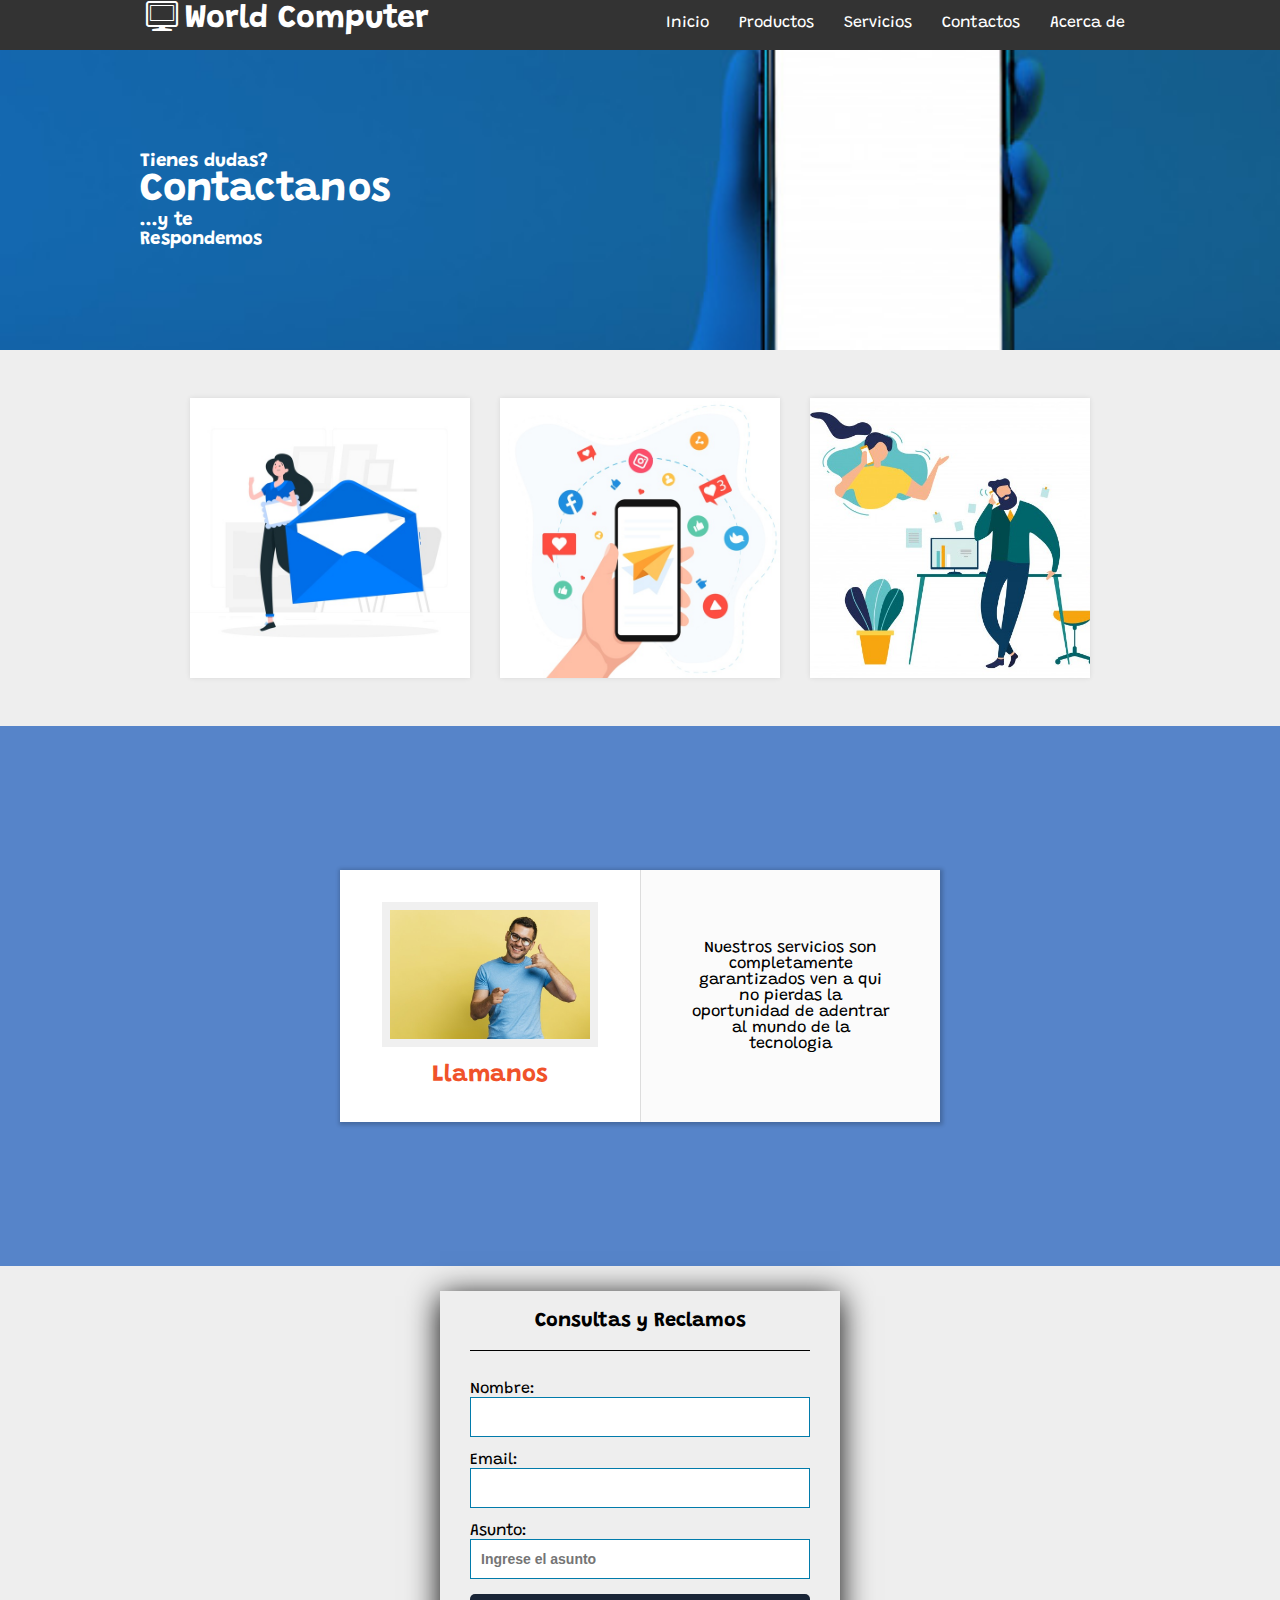
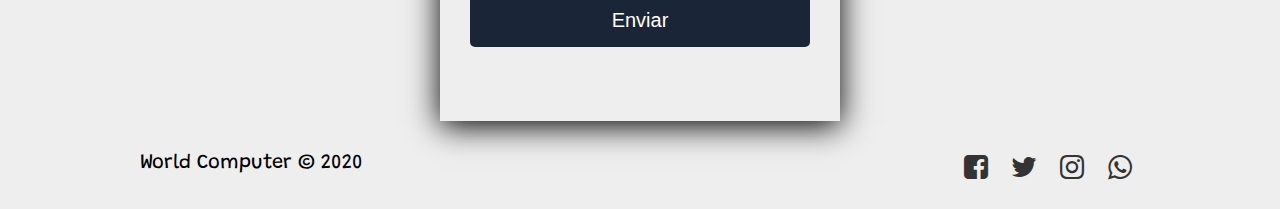
==== html/contacto.html @ 08319b04 "cambios" ====
<!DOCTYPE html>
<html lang="es">
    <head>
        <title>World Computer | Contacto</title>
        <meta charset="UTF-8">
        <meta name="viewport" content="width=device-width, user-scalable=no, initial-scale=1, maximun-scale=1">
        <link rel="stylesheet" href="../css/fontello.css">
        <link rel="stylesheet" href="../css/contacto.css">
    </head>
    <body>
        <header>
            <div class="contenedor">
                <h1 class="icon-desktop-2">World Computer</h1>
                <input type="checkbox" id="menu-bar">
                <label class="icon-menu" for="menu-bar"></label>
                <nav class="menu">
                    <a href="../index.html">Inicio</a>
                    <a href="../html/Productos.html">Productos</a>
                    <a href="../html/servicios.html">Servicios</a>
                    <a href="../html/contacto.html">Contactos</a>
                    <a href="../html/acercade.html">Acerca de</a>
                </nav>
            </div> 
        </header>

        <main>
            <section id="banner">
                <img src="../img/contactos.jpg">
                <div class="contenedor">
                    <h3>Tienes dudas?</h3>
                    <h2>Contactanos</h2>
                    <h3>...y te <br> Respondemos</h3>
                </div>
            </section>

            <section id="blog">
                <div class="contenido">
                    <div class="item">
                        <img src="../img/Correo.jpg" class="item-img">
                    </div>
                    <div class="item">
                        <img src="../img/Redes.jpg" class="item-img">
                    </div>
                    <div class="item">
                        <img src="../img/llamada.jpg" class="item-img">
                    </div>
                </div>
            </section>

            <section id="informacion">
                <div class="container">
                    <div class="card-container">
                        <div class="foto">
                            <a href="">
                                <img src="../img/llamanos.jpg" alt="">
                            </a>
                            <h2>Llamanos</h2>
                        </div>
                        <div class="descripcion">
                            <p>Nuestros servicios son completamente garantizados ven a qui 
                                no pierdas la oportunidad de adentrar al mundo de la tecnologia</p>
                        </div>
                    </div>
                </div>
            </section>

            <section class="form-login">
                <form action="" method="POST" id="form">
                    <div class="form">
                        <h5>Consultas y Reclamos</h5>
                        <div class="grupo">
                            <label for="">Nombre:</label>
                            <input type="text" name="" id="name" class="controls">
                        </div>
                        <div class="grupo">
                            <label for="">Email:</label>
                            <input type="email" name="" id="email" class="controls">
                        </div>
                        <div class="grupo">
                            <label for="">Asunto:</label>
                            <input type="text" name="asunto" value="" placeholder="Ingrese el asunto" class="controls">
                        </div>
                        <button type="submit" class="button">Enviar</button>
                        <br><br>
                        <p class="advertencia" id="advertencia"></p>
                    </div>
                    <script src="../js/registro.js"></script>
                </form>
            </section><br><br>
        </main>

        <footer>
            <div class="contenedor">
                <p class="copy">World Computer  &copy; 2020</p>
                <div class="sociales">
                    <a class="icon-facebook-squared" href=""></a>
                    <a class="icon-twitter" href=""></a>
                    <a class="icon-instagram" href=""></a>
                    <a class="icon-whatsapp" href=""></a>
                </div>
            </div>
        </footer>
    </body>
</html>
---- css/fontello.css ----
@font-face {
  font-family: 'fontello';
  src: url('../font/fontello.eot?95541701');
  src: url('../font/fontello.eot?95541701#iefix') format('embedded-opentype'),
       url('../font/fontello.woff2?95541701') format('woff2'),
       url('../font/fontello.woff?95541701') format('woff'),
       url('../font/fontello.ttf?95541701') format('truetype'),
       url('../font/fontello.svg?95541701#fontello') format('svg');
  font-weight: normal;
  font-style: normal;
}
/* Chrome hack: SVG is rendered more smooth in Windozze. 100% magic, uncomment if you need it. */
/* Note, that will break hinting! In other OS-es font will be not as sharp as it could be */
/*
@media screen and (-webkit-min-device-pixel-ratio:0) {
  @font-face {
    font-family: 'fontello';
    src: url('../font/fontello.svg?95541701#fontello') format('svg');
  }
}
*/
 
 [class^="icon-"]:before, [class*=" icon-"]:before {
  font-family: "fontello";
  font-style: normal;
  font-weight: normal;
  speak: never;
 
  display: inline-block;
  text-decoration: inherit;
  width: 1em;
  margin-right: .2em;
  text-align: center;
  /* opacity: .8; */
 
  /* For safety - reset parent styles, that can break glyph codes*/
  font-variant: normal;
  text-transform: none;
 
  /* fix buttons height, for twitter bootstrap */
  line-height: 1em;
 
  /* Animation center compensation - margins should be symmetric */
  /* remove if not needed */
  margin-left: .2em;
 
  /* you can be more comfortable with increased icons size */
  /* font-size: 120%; */
 
  /* Font smoothing. That was taken from TWBS */
  -webkit-font-smoothing: antialiased;
  -moz-osx-font-smoothing: grayscale;
 
  /* Uncomment for 3D effect */
  /* text-shadow: 1px 1px 1px rgba(127, 127, 127, 0.3); */
}
 
.icon-sun:before { content: '\263c'; } /* '☼' */
.icon-sun-filled:before { content: '\e000'; } /* '' */
.icon-desktop-2:before { content: '\e011'; } /* '' */
.icon-lightbulb:before { content: '\e0de'; } /* '' */
.icon-adjust:before { content: '\e793'; } /* '' */
.icon-twitter:before { content: '\f099'; } /* '' */
.icon-menu:before { content: '\f0c9'; } /* '' */
.icon-instagram:before { content: '\f16d'; } /* '' */
.icon-whatsapp:before { content: '\f232'; } /* '' */
.icon-facebook-squared:before { content: '\f308'; } /* '' */
---- css/contacto.css ----
@import url('https://fonts.googleapis.com/css2?family=Grandstander&display=swap'); /*google fonts*/

* {
    margin: 0;
    padding: 0;
    box-sizing: border-box;
}

body {
    font-family: 'Grandstander', cursive;
    background-color: #eee;
}

header {
    width: 100%;
    height: 50px;
    background: #333;
    color: #fff;

    position: fixed;
    top: 0;
    left: 0;
    z-index: 100;
}

.contenedor {
    width: 98%;
    margin: auto;
}

h1 {
    float: left;
}

header .contenedor {
    display: table;
}

section {
    width: 100%;
    margin-bottom: 25px;
}

@media (min-width: 1024px) {
    .contenedor {
        width: 1000px;
    }
}

/******** Footer ********/
footer .contenedor {
    display: flex;
    flex-wrap: wrap;
    justify-content: center;
    padding-bottom: 25px;
}

.copy {
    font-size: 20px;
}

.sociales {
    width: 100%;
    text-align: center;
    font-size: 28px;
}

.sociales a {
    color: #333;
    text-decoration: none;
}

@media (min-width: 768px) {
    .sociales {
        width: auto;
    }

    footer .contenedor {
        justify-content: space-between;
    }
}

/********** Menu ***********/
#menu-bar {
    display: none;
}

header label {
    float: right;
    font-size: 28px;
    margin: 6px 0;
    cursor: pointer;
}

.menu {
    position: absolute;
    top: 50px;
    left: 0;
    width: 100%;
    height: 100vh;
    background: rgba(51, 51, 51, 0.9);
    transition: all 0.5s;
    transform: translateX(-100%);
}

.menu a {
    display: block;
    color: #fff;
    height: 50px;
    text-decoration: none;
    padding: 15px;
    border-bottom: 1px solid rgba(255, 255, 255, 0.5);
}

.menu a:hover {
    background: rgba(255, 255, 255, 0.3);
}

#menu-bar:checked ~ .menu {
    transform: translateX(0%)
}

@media (min-width:1024px) {
    .menu {
        position: static;
        width: auto;
        height: auto;
        transform: translateX(0%);
        float: right;
        display: flex;
    }

    .menu a {
        border: none;
    }

    header label {
        display: none;
    }
}

/********** banner *********/
#banner {
    margin-top: 50px;
    position: relative;
}

#banner img {
    width: 100%;
    height: 100%;
}

#banner .contenedor {
    position: absolute;
    top: 50%;
    left: 50%;
    transform: translateX(-50%) translateY(-50%);
    color: #fff;
}

#banner h2 {
    font-size: 28px;
}

#banner a {
    display: block;
    width: 100px;
    color: #fff;
    text-decoration: none;
    padding: 7px;
    margin-top: 10px;
    border: 3px solid #fff;
}

#banner a:hover {
    background: rgba(51, 51, 51, 0.5);
}

@media (min-width:480px) {
    #banner h2 {
        font-size: 40px;
    }

    #banner a {
        margin-top: 25px;
    }
}

@media (min-width:768px) {
    #banner {
        height: 300px;
        overflow: hidden;
    }

    #banner img {
        height: auto;
        margin-top: -100px;
    }
}

@media (min-width:1024px) {
    #banner img {
        margin-top: -200px;
    }
}

/********** blog ***********/
#blog h3, h4 {
    text-align: center;
}

#blog .contenedor {
    display: flex;
    justify-content: center;
    flex-wrap: wrap;
}

#blog article {
    margin: 15px;
}

#blog img {
    width: 100%;
    max-width: 280px;
}

/*********** contenido ***********/
.contenido {
    width: 90%;
    max-width: 250px;
    margin-left: auto;
    margin-right: auto;
    margin-top: 3em;
    margin-bottom: 3em;

    display: grid;
    grid-template-columns: repeat(1, 1fr);
    grid-gap: 30px;
}

.item {
    background: #fff;
    cursor: pointer;
    box-shadow: 0 0 5px 0 rgba(0, 0, 0, .095);
    transition: all 300ms;
    position: relative;
}

.item::after {
    content: "";
    background-color: rgba(179, 229, 252, .1);
    width: 100%;
    height: 100%;
    position: absolute;
    top: 0;
    left: 0;
    transform: scale(0);
    transition: all 300ms;
    opacity: 0;
}

.item:hover::after {
    opacity: 1;
    transform: scale(1);
}

.item:hover {
    transform: scale(1.05);
}

.item-text {
    padding: 1em;
}

.item-img {
    max-width: 100%;
    display: block;   
}

@media screen and (min-width: 480px)
{
    .contenido {
        grid-template-columns: repeat(1, 1fr);
       
    }
}

@media screen and (min-width: 768px) {
    .contenido {
        grid-template-columns: repeat(3, 1fr);
        max-width: 1000px;
    }
}

@media screen and (min-width: 1024px) {
    .contenido {
        grid-template-columns: repeat(3, 1fr);
        max-width: 900px;
    }
}

/************ Informacion ***************/
#informacion {
    text-align: center;
}

.container
{
    display: flex;
    align-items: center;
    justify-content: center;
    height: 60vh;
    background: #5684c9;
    padding: 0 20px;
}

.card-container
{
    display: flex;
    width: 600px;
    height: auto;
    background: #fff;
    box-shadow: 1px 1px 4px 2px rgba(0, 0, 0, .2);
}

.foto
{
    border-right: 1px solid #ddd;
}

.descripcion
{
    background: #fbfbfb;
}
.foto, .descripcion 
{
    padding: 20px;
    text-align: center;
}
.foto a{
    position: relative;
    display: block;
}
.foto img{
    box-shadow: 0 0 0 8px rgba(0, 0, 0, .06);
    margin: 20px 30px;
    width: 200px;
} 
.foto a:hover img{
    box-shadow: 0 0 0 12px rgba(0, 0, 0, .1);
}
.foto h2{
    color: #f0522a;
}
.foto h4{
    margin-bottom: 20px;
}
.descripcion
{
    position: relative;
}
.descripcion p{
    margin: 50px 30px;
}
@media (max-width: 768px) {
    .container
    {
        height: 100vh;
    }
    .card-container {
        display: block;
        width: 450;
    }
    .foto{
        padding: 20px 20px 5px 20px;
        border: none;
    }
    .descripcion
    {
        padding: 5px 20px 20px 20px;
        background: transparent;
    }
    .foto h4{
        margin: 0;
    }
}

/************** FORMULARIO ****************/

.form-login {
    width: 400px;
    height: 430px;
    margin: auto;
    box-shadow: 0px 5px 30px #000;
    padding: 20px 30px;
    color: black;
} 
  
.form-login h5 {
    margin: 0;
    text-align: center;
    height: 40px;
    margin-bottom: 30px;
    border-bottom: 1px solid;
    font-size: 20px;
}
  
.controls {
    width: 100%;
    border: 1px solid #017bab;
    margin-bottom: 15px;
    padding: 11px 10px;
    background: white;
    font-size: 14px;
    font-weight: bold;
}
.button{
    border: none;
    width: 100%;
    color: white;
    font-size: 20px;
    background:  #1a2537;
    padding: 15px 20px;
    border-radius: 5px;
    cursor: pointer;
}
.button:hover{
background: cadetblue;
}
p{
    text-align: center;
}

.advertencia{
    color: red;
}

@media screen and (min-width: 1024px)
{
    .form-login {
		width: 400px;
		height: 430px;
	} 
}
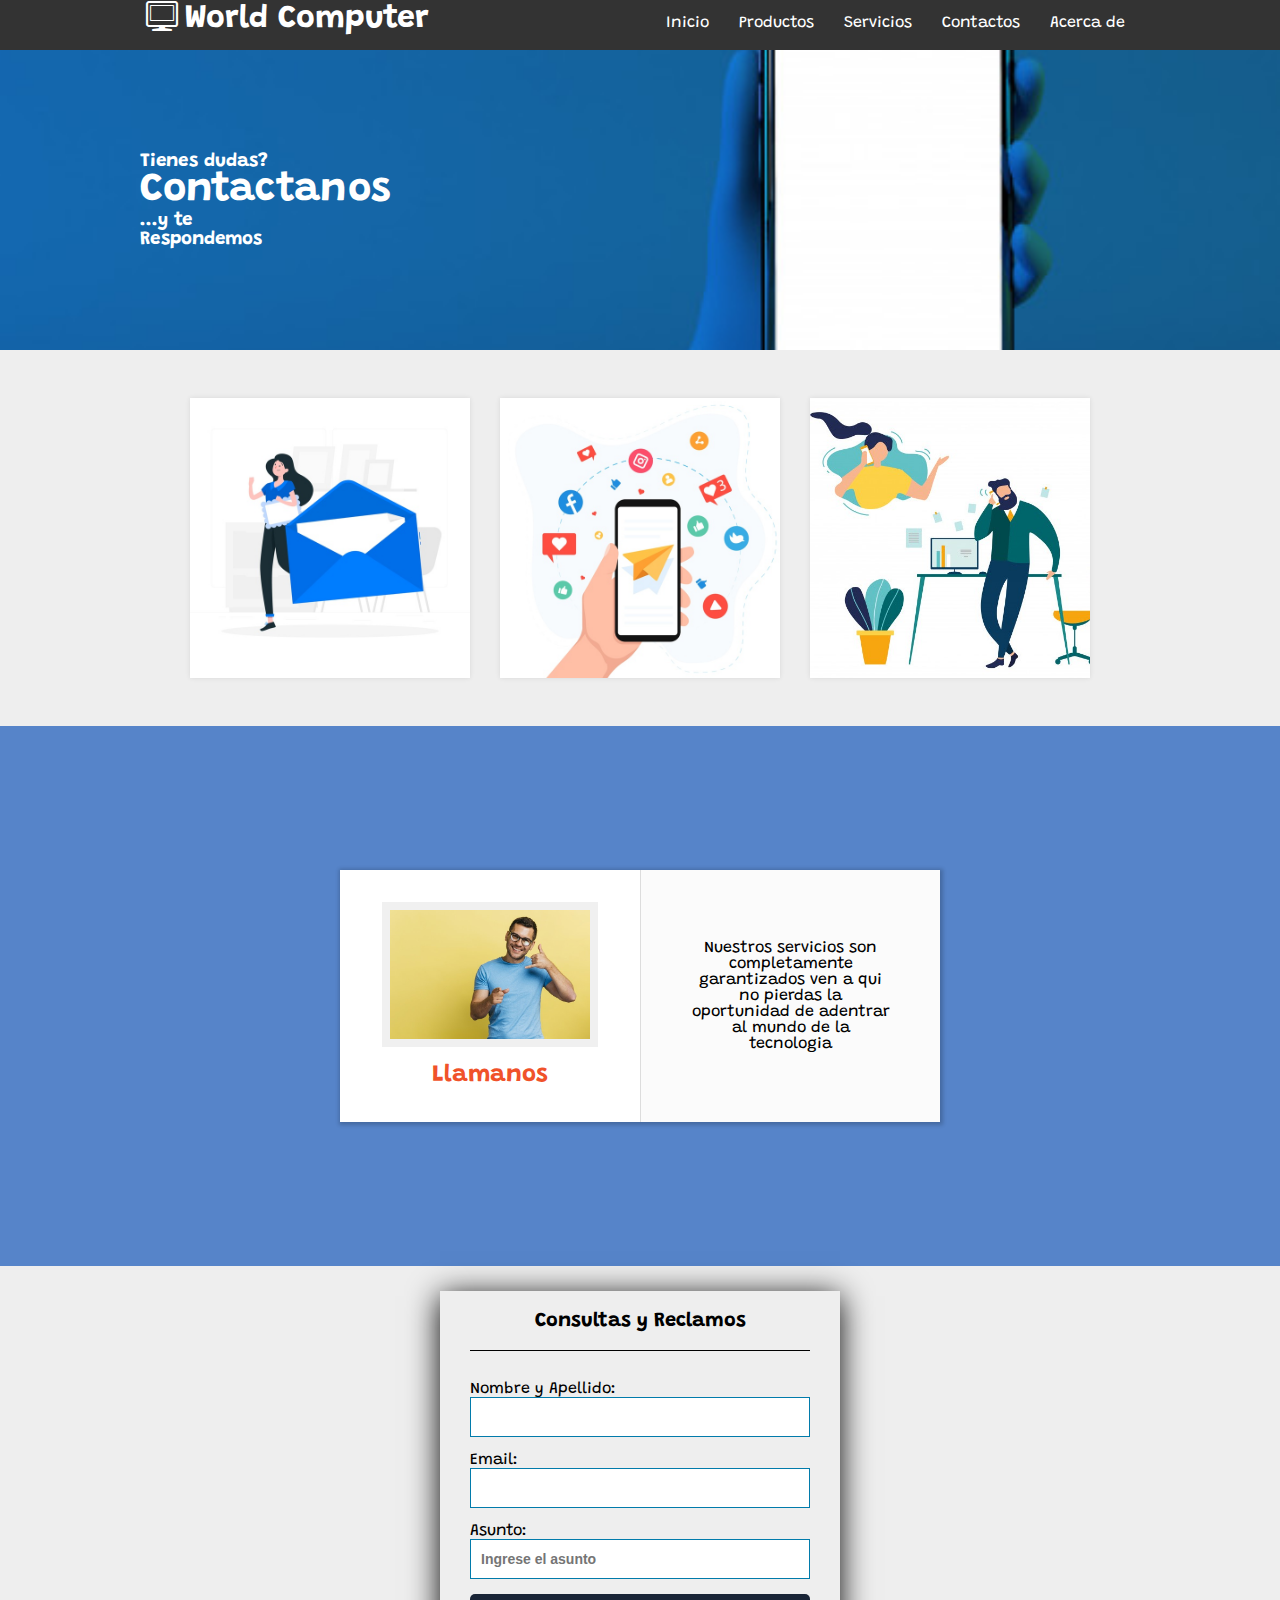
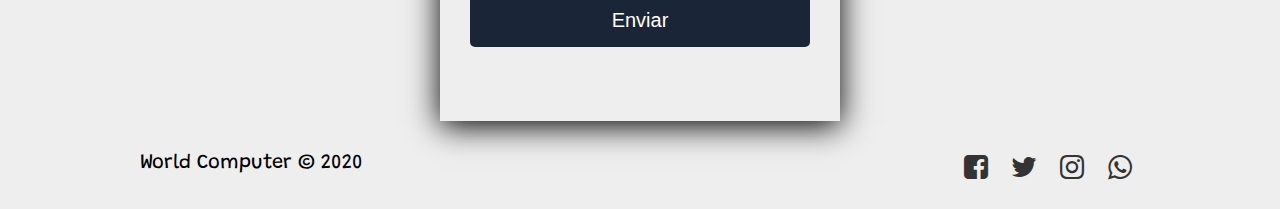
==== commit 5f2a4b87: "cambios" ====
--- a/html/contacto.html
+++ b/html/contacto.html
@@ -69,7 +69,7 @@
                     <div class="form">
                         <h5>Consultas y Reclamos</h5>
                         <div class="grupo">
-                            <label for="">Nombre:</label>
+                            <label for="">Nombre y Apellido:</label>
                             <input type="text" name="" id="name" class="controls">
                         </div>
                         <div class="grupo">
